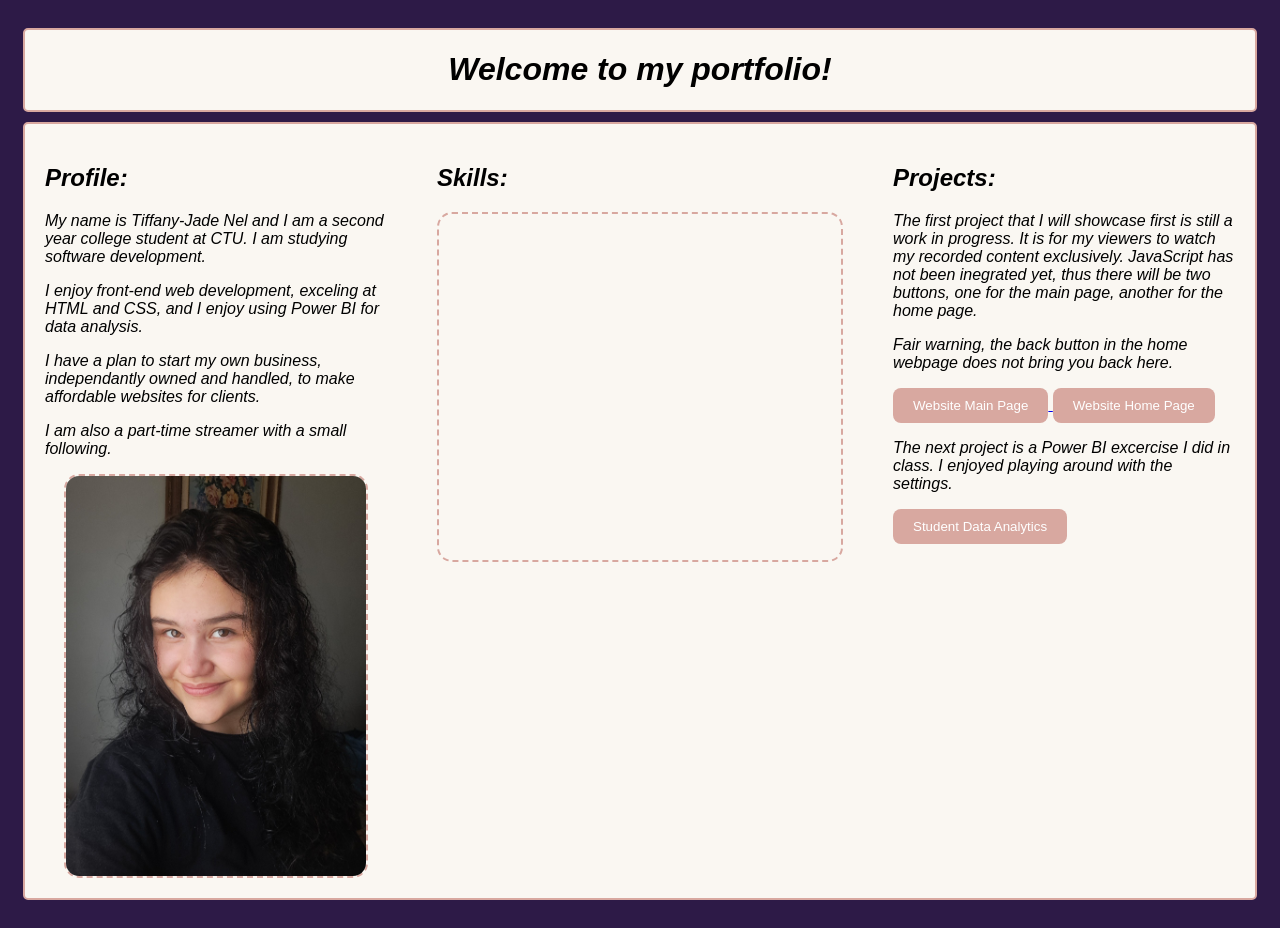
==== index.html @ a204c5a6 "Rename Index.html to index.html" ====
<!DOCTYPE html>

<html>
    <head>
    <meta charset="UTF-8">
    <meta name="viewport" content="width=device-width, initial-scale=1.0">
    <title>Tiffany-Jade Nel</title>
    <link rel="stylesheet" href="PortStyle.css">
</head>
    
    <body>
        <div class="head">
            <h1>Welcome to my portfolio!</h1>
        </div>
        <div class="Box">
            <div class="PS">
                <div class="pf">
                    <div class="desc">
                        <h2>Profile:</h2>
                        <p>My name is Tiffany-Jade Nel and I am a second year college student at CTU. I am studying software development.</p> 
                        <p>I enjoy front-end web development, exceling at HTML and CSS, and I enjoy using Power BI for data analysis.</p>
                        <p>I have a plan to start my own business, independantly owned and handled, to make affordable websites for clients.</p>
                        <p>I am also a part-time streamer with a small following.</p>
                    </div>
                    <img src="20250110_163956.jpg" alt="Tiffany-Jade Nel">
                </div>    
                <div class="skill">
                    <h2>Skills:</h2>
                        <iframe width="402" height="346" frameborder="0" scrolling="no" src="https://1drv.ms/x/c/4501f1897895620e/IQTbHDY_lowUQbvZn13enJWcAbZyL9nNSWidFwqPpGoLD5M?em=2&wdAllowInteractivity=False&wdHideGridlines=True&wdHideHeaders=True&wdDownloadButton=True&wdInConfigurator=True&wdInConfigurator=True">
                        </iframe>
                </div>
            
                <div class="prjct">
                    <h2>Projects:</h2>
                    <p>The first project that I will showcase first is still a work in progress. It is for my viewers to watch my recorded content exclusively. JavaScript has not been inegrated yet, thus there will be two buttons, one for the main page, another for the home page.</p>
                    <p>Fair warning, the back button in the home webpage does not bring you back here.</p>
                    <a href="MainPage.html">
                        <button>Website Main Page</button>
                    </a>
                    <a href="Home.html">
                        <button>Website Home Page</button>
                    </a>
                    <p>The next project is a Power BI excercise I did in class. I enjoyed playing around with the settings.</p>
                    <a href=https://1drv.ms/u/c/4501f1897895620e/IQAZWy8zObkmRYJdvvbwPy-LAdTtb1u1EmG7-ZCoLNGoRy4?e=LANVQw>
                        <button>Student Data Analytics</button>
                    </a>
                </div>
            </div>
        </div>
    </body>
</html>
---- PortStyle.css ----
body {
    background-color: #2d1a47;
    font-style: oblique;
    padding: 10px 5px 10px 5px;
    
    font-family: 'Segoe UI', Tahoma, Geneva, Verdana, sans-serif;
}
ul {
    padding: 0px 30px;
}
img {
    width: 300px;
    border: 2px dashed #d8a8a0;
    border-radius: 15px;
    object-fit: cover;
    display: block;
    margin: 0 auto;
}
img:hover {
    transform: scale(1.02);
}
iframe {
    border: 2px dashed #d8a8a0;
    border-radius: 15px;
    display: block;
    margin: 0 auto;
}
iframe:hover {
    transform: scale(1.02);
}
button {
    background-color: #d8a8a0;
    color: white;
    padding: 10px 20px;
    border: none;
    border-radius: 8px;
    cursor: pointer;
}
button:hover {
    background-color: antiquewhite;
    color: grey;
}
button:active {
    transform: scale(0.95);
}
.head {
    text-align: center;
    background-color: #faf7f2;
    border: 2px solid #d8a8a0;
    border-radius: 5px;
    margin: 10px;
}
.Box {
    display: flex;
    flex-direction: column;
    background-color: #faf7f2;
    border: 2px solid #d8a8a0;
    border-radius: 5px;
    margin: 10px;
}
.PS {
    display: grid;
    grid-template-columns: repeat(3, 1fr);
    gap: 10px
}
.pf {
    padding: 10px;
    margin: 10px;
}
.skill {
    padding: 10px;
    margin: 10px;
}
.prjct {
    padding: 10px;
    margin: 10px;
}
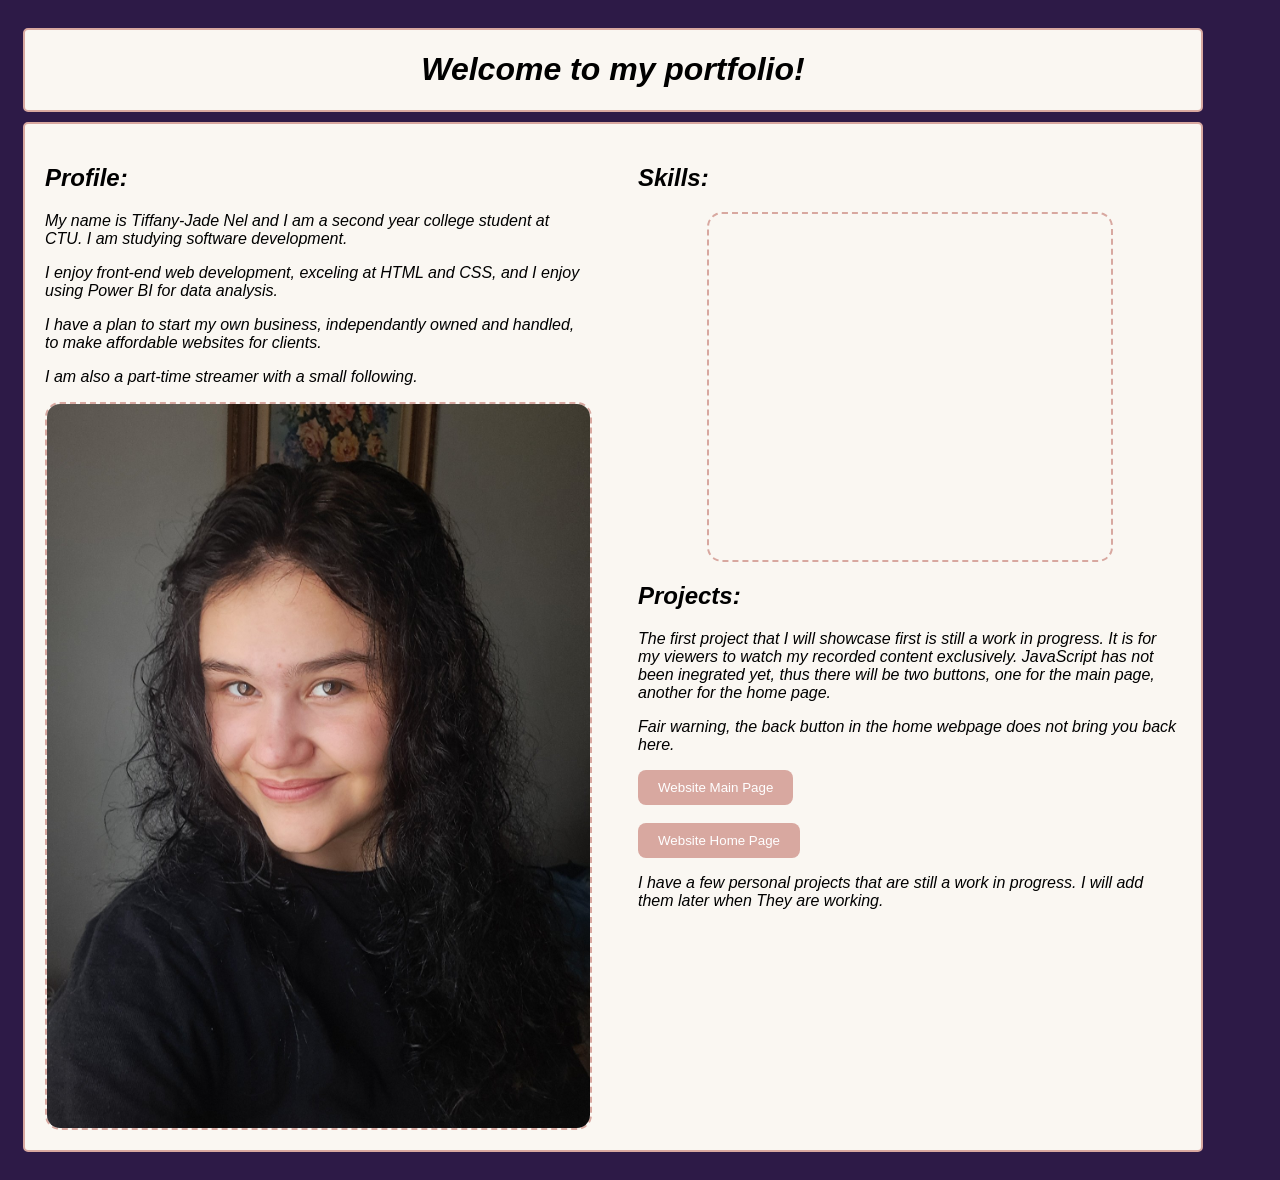
==== commit 74632996: "Saved changes made to index" ====
--- a/index.html
+++ b/index.html
@@ -5,7 +5,7 @@
     <meta charset="UTF-8">
     <meta name="viewport" content="width=device-width, initial-scale=1.0">
     <title>Tiffany-Jade Nel</title>
-    <link rel="stylesheet" href="PortStyle.css">
+    <link rel="stylesheet" href="index.css">
 </head>
     
     <body>
@@ -13,9 +13,9 @@
             <h1>Welcome to my portfolio!</h1>
         </div>
         <div class="Box">
-            <div class="PS">
-                <div class="pf">
-                    <div class="desc">
+            <div class="PS"> <!-- Profile Section -->
+                <div class="pf"> <!--- Profile -->
+                    <div class="bio">
                         <h2>Profile:</h2>
                         <p>My name is Tiffany-Jade Nel and I am a second year college student at CTU. I am studying software development.</p> 
                         <p>I enjoy front-end web development, exceling at HTML and CSS, and I enjoy using Power BI for data analysis.</p>
@@ -24,26 +24,24 @@
                     </div>
                     <img src="20250110_163956.jpg" alt="Tiffany-Jade Nel">
                 </div>    
-                <div class="skill">
+                
+                <div class="SnP"> <!-- Skills and Profile -->
                     <h2>Skills:</h2>
                         <iframe width="402" height="346" frameborder="0" scrolling="no" src="https://1drv.ms/x/c/4501f1897895620e/IQTbHDY_lowUQbvZn13enJWcAbZyL9nNSWidFwqPpGoLD5M?em=2&wdAllowInteractivity=False&wdHideGridlines=True&wdHideHeaders=True&wdDownloadButton=True&wdInConfigurator=True&wdInConfigurator=True">
                         </iframe>
-                </div>
-            
-                <div class="prjct">
+
                     <h2>Projects:</h2>
-                    <p>The first project that I will showcase first is still a work in progress. It is for my viewers to watch my recorded content exclusively. JavaScript has not been inegrated yet, thus there will be two buttons, one for the main page, another for the home page.</p>
-                    <p>Fair warning, the back button in the home webpage does not bring you back here.</p>
-                    <a href="MainPage.html">
-                        <button>Website Main Page</button>
-                    </a>
-                    <a href="Home.html">
-                        <button>Website Home Page</button>
-                    </a>
-                    <p>The next project is a Power BI excercise I did in class. I enjoyed playing around with the settings.</p>
-                    <a href=https://1drv.ms/u/c/4501f1897895620e/IQAZWy8zObkmRYJdvvbwPy-LAdTtb1u1EmG7-ZCoLNGoRy4?e=LANVQw>
-                        <button>Student Data Analytics</button>
-                    </a>
+                        <p>The first project that I will showcase first is still a work in progress. It is for my viewers to watch my recorded content exclusively. JavaScript has not been inegrated yet, thus there will be two buttons, one for the main page, another for the home page.</p>
+                        <p>Fair warning, the back button in the home webpage does not bring you back here.</p>
+                        <a href="StreamerPage/MainPage.html">
+                            <button>Website Main Page</button>
+                        </a>
+                        </br>
+                        </br>
+                        <a href="StreamerPage/Home.html">
+                            <button>Website Home Page</button>
+                        </a>
+                        <p>I have a few personal projects that are still a work in progress. I will add them later when They are working.</p>
                 </div>
             </div>
         </div>
--- a/index.css
+++ b/index.css
@@ -0,0 +1,87 @@
+body {
+    background-color: #2d1a47;
+    font-style: oblique;
+    padding: 10px 5px 10px 5px;
+    width: 100%;
+    max-width: 1200px;
+    font-family: 'Segoe UI', Tahoma, Geneva, Verdana, sans-serif;
+}
+ul {
+    padding: 0px 30px;
+}
+img {
+    max-width: 100%;
+    height: auto;
+    border: 2px dashed #d8a8a0;
+    border-radius: 15px;
+    object-fit: cover;
+    display: block;
+    margin: 0 auto;
+}
+img:hover {
+    transform: scale(1.02);
+}
+iframe {
+    border: 2px dashed #d8a8a0;
+    border-radius: 15px;
+    display: block;
+    margin: 0 auto;
+}
+iframe:hover {
+    transform: scale(1.02);
+}
+button {
+    background-color: #d8a8a0;
+    color: white;
+    padding: 10px 20px;
+    border: none;
+    border-radius: 8px;
+    cursor: pointer;
+}
+button:hover {
+    background-color: antiquewhite;
+    color: grey;
+}
+button:active {
+    transform: scale(0.95);
+}
+.head {
+    text-align: center;
+    background-color: #faf7f2;
+    border: 2px solid #d8a8a0;
+    border-radius: 5px;
+    margin: 10px;
+}
+.Box {
+    display: flex;
+    flex-direction: column;
+    background-color: #faf7f2;
+    border: 2px solid #d8a8a0;
+    border-radius: 5px;
+    margin: 10px;
+}
+.PS {
+    display: grid;
+    grid-template-columns: repeat(2, 1fr);
+    gap: 10px
+}
+.pf {
+    padding: 10px;
+    margin: 10px;
+}
+.SnP {
+    padding: 10px;
+    margin: 10px;
+}
+
+@media (max-width: 768px) {
+    body {
+        font-size: 0.95rem;
+    }
+    .Box {
+        flex-direction: column;
+    }
+    .PS {
+        width: 100%;
+    }
+}
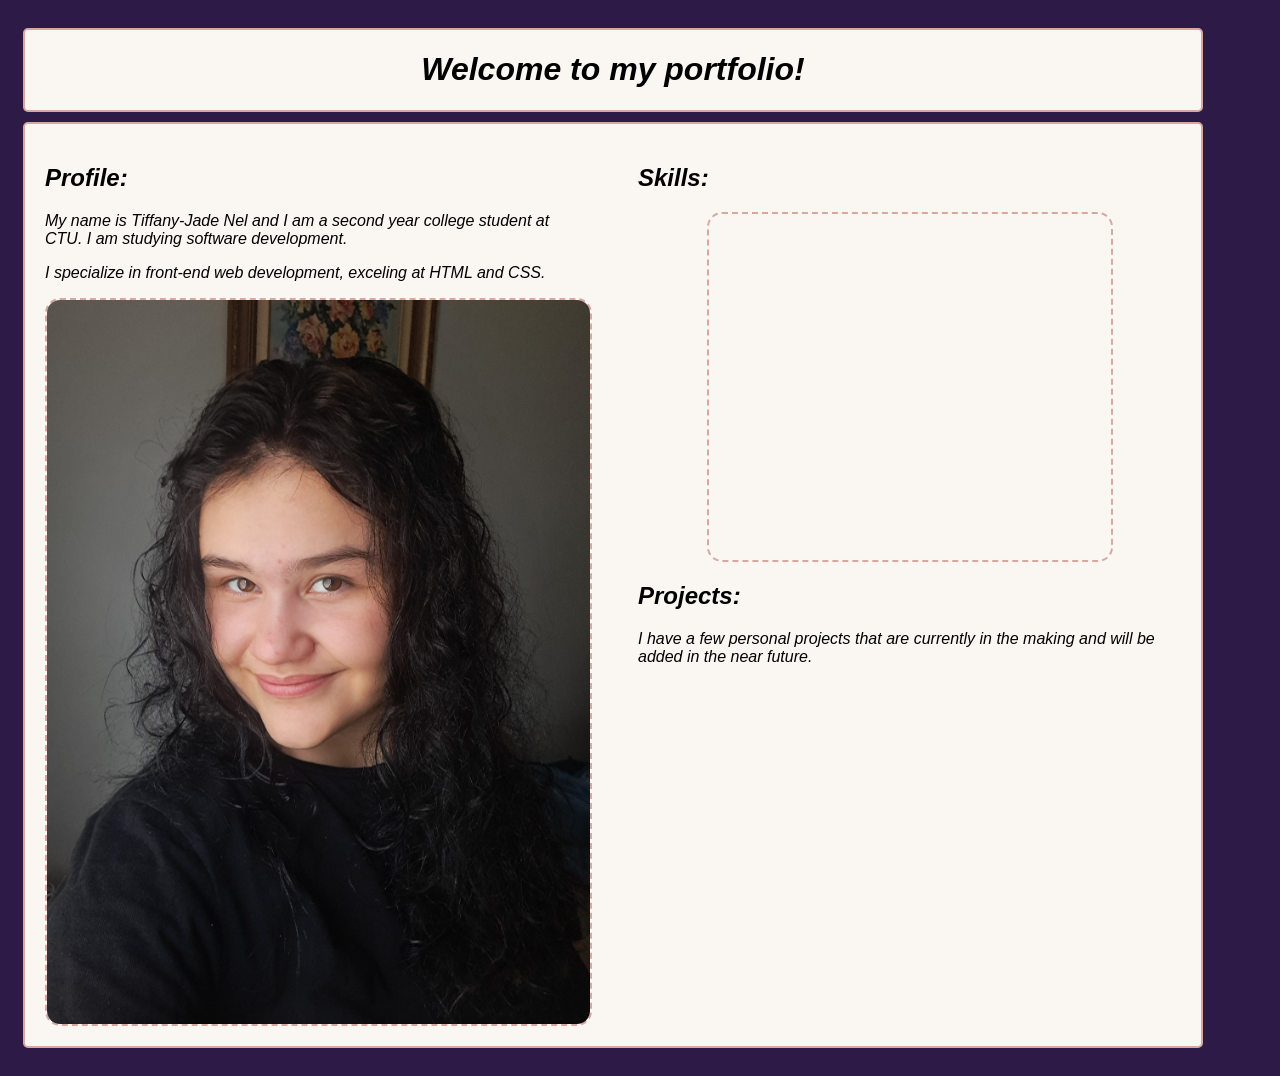
==== commit 91f3cb24: "Update index.html Changed my bio and projects" ====
--- a/index.html
+++ b/index.html
@@ -18,9 +18,7 @@
                     <div class="bio">
                         <h2>Profile:</h2>
                         <p>My name is Tiffany-Jade Nel and I am a second year college student at CTU. I am studying software development.</p> 
-                        <p>I enjoy front-end web development, exceling at HTML and CSS, and I enjoy using Power BI for data analysis.</p>
-                        <p>I have a plan to start my own business, independantly owned and handled, to make affordable websites for clients.</p>
-                        <p>I am also a part-time streamer with a small following.</p>
+                        <p>I specialize in front-end web development, exceling at HTML and CSS.</p>
                     </div>
                     <img src="20250110_163956.jpg" alt="Tiffany-Jade Nel">
                 </div>    
@@ -31,17 +29,7 @@
                         </iframe>
 
                     <h2>Projects:</h2>
-                        <p>The first project that I will showcase first is still a work in progress. It is for my viewers to watch my recorded content exclusively. JavaScript has not been inegrated yet, thus there will be two buttons, one for the main page, another for the home page.</p>
-                        <p>Fair warning, the back button in the home webpage does not bring you back here.</p>
-                        <a href="StreamerPage/MainPage.html">
-                            <button>Website Main Page</button>
-                        </a>
-                        </br>
-                        </br>
-                        <a href="StreamerPage/Home.html">
-                            <button>Website Home Page</button>
-                        </a>
-                        <p>I have a few personal projects that are still a work in progress. I will add them later when They are working.</p>
+                        <p>I have a few personal projects that are currently in the making and will be added in the near future.</p>
                 </div>
             </div>
         </div>
